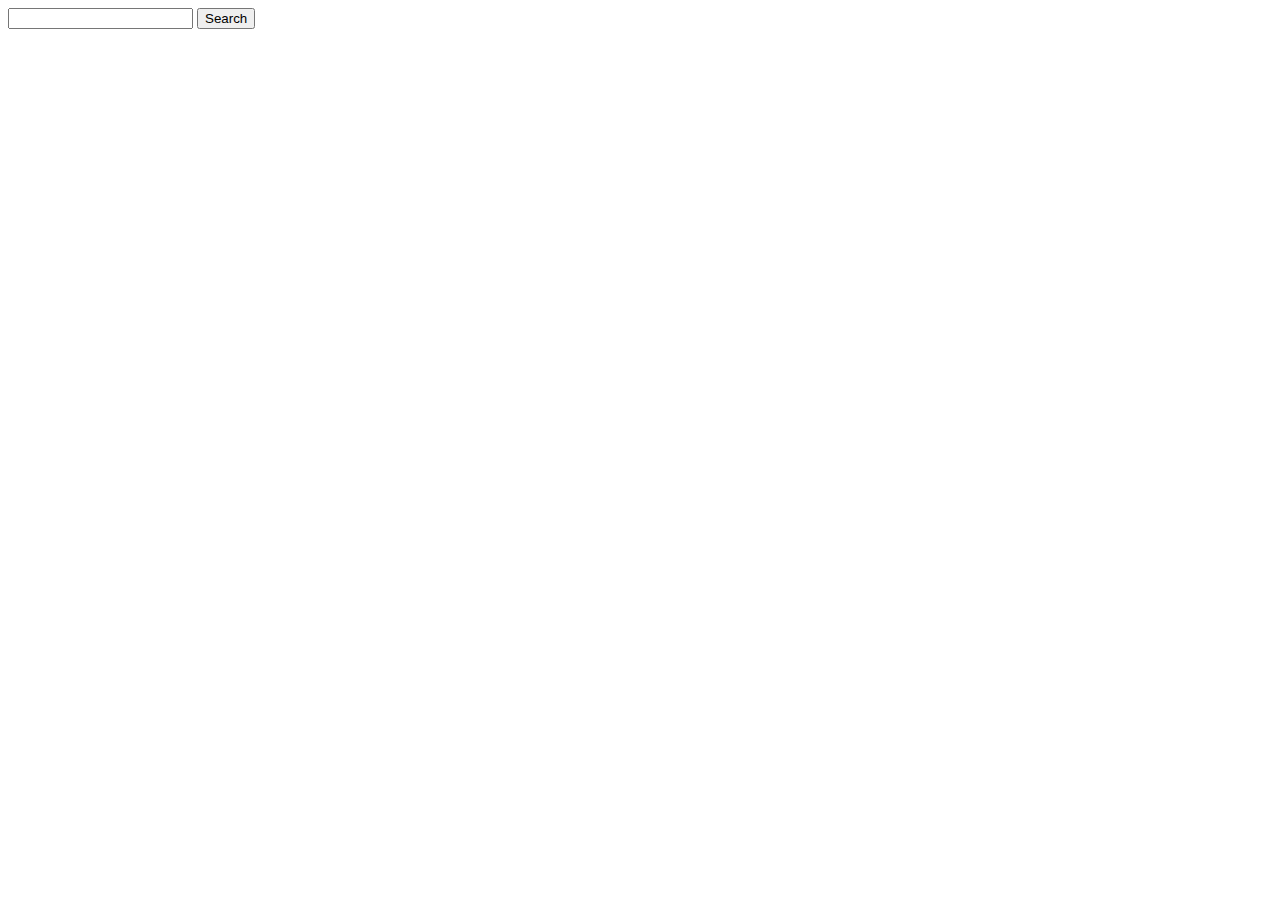
==== index.html @ 3479cee1 "Deploying to gh-pages from @ Minaht007/goIT11@f103030fe39fe0037dff73ea64fb15bdef708724 🚀" ====
<!DOCTYPE html>
<html lang="en">

<head>
  <meta charset="UTF-8" />
  <link rel="icon" type="image/svg+xml" href="/vanilla-app-template/favicon.svg" />
  <meta name="viewport" content="width=device-width, initial-scale=1.0" />
  <title>goit-js-hw-11</title>
  <script type="module" crossorigin src="/vanilla-app-template/index.js"></script>
  <link rel="modulepreload" crossorigin href="/vanilla-app-template/assets/vendor-CZCqCKWq.js">
  <link rel="stylesheet" crossorigin href="/vanilla-app-template/assets/vendor-DumFYO8Z.css">
  <link rel="stylesheet" crossorigin href="/vanilla-app-template/assets/index-VGcpLBsp.css">
</head>

<body>
  <form class="form">
    <input type="text" name="search" required />
    <button type="submit">Search</button>
  </form>
  <div class="loader hidden"></div>
  <ul class="gallery"></ul>

</body>

</html>
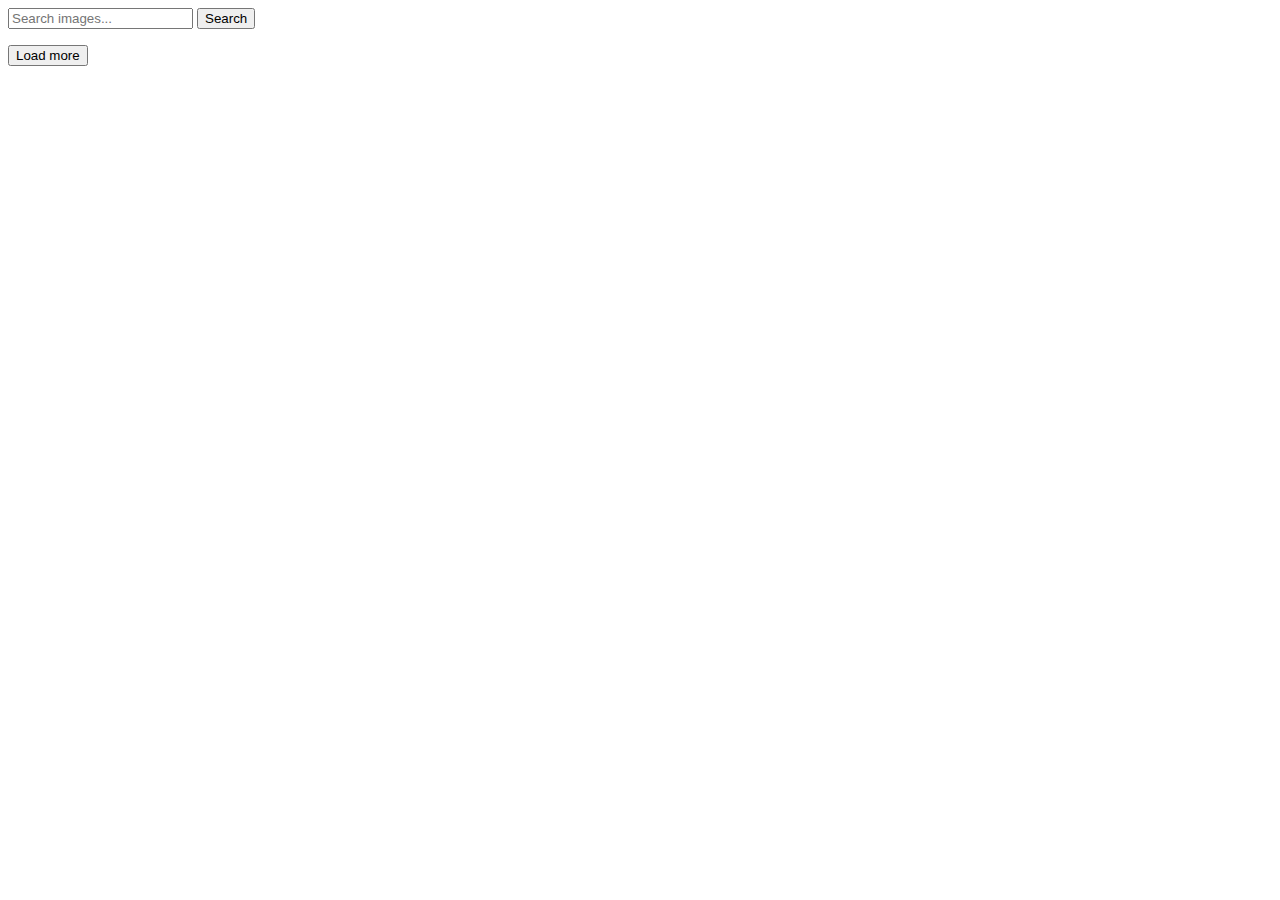
==== commit fa65e68d: "Deploying to gh-pages from @ Minaht007/goIT11@ce166647263ed7b2260d4ec36eadd919f7cb0f86 🚀" ====
--- a/index.html
+++ b/index.html
@@ -12,7 +12,7 @@
   <link rel="stylesheet" crossorigin href="/vanilla-app-template/assets/index-VGcpLBsp.css">
 </head>
 
-<body>
+<!-- <body>
   <form class="form">
     <input type="text" name="search" required />
     <button type="submit">Search</button>
@@ -20,6 +20,24 @@
   <div class="loader hidden"></div>
   <ul class="gallery"></ul>
 
+  <script type="module" src="./main.js"></script>
+</body> -->
+
+<body>
+  <main>
+    <section class="container">
+      <form class="form">
+        <label class="search-form">
+          <input class="search-input" type="text" name="search" placeholder="Search images..." />
+        </label>
+        <button class="searchbtn" type="submit">Search</button>
+      </form>
+      <ul class="gallery"></ul>
+      <button class="btnMore hidden" type="button">Load more</button>
+      <span class="loader hidden"></span>
+    </section>
+  </main>
+
 </body>
 
 </html>